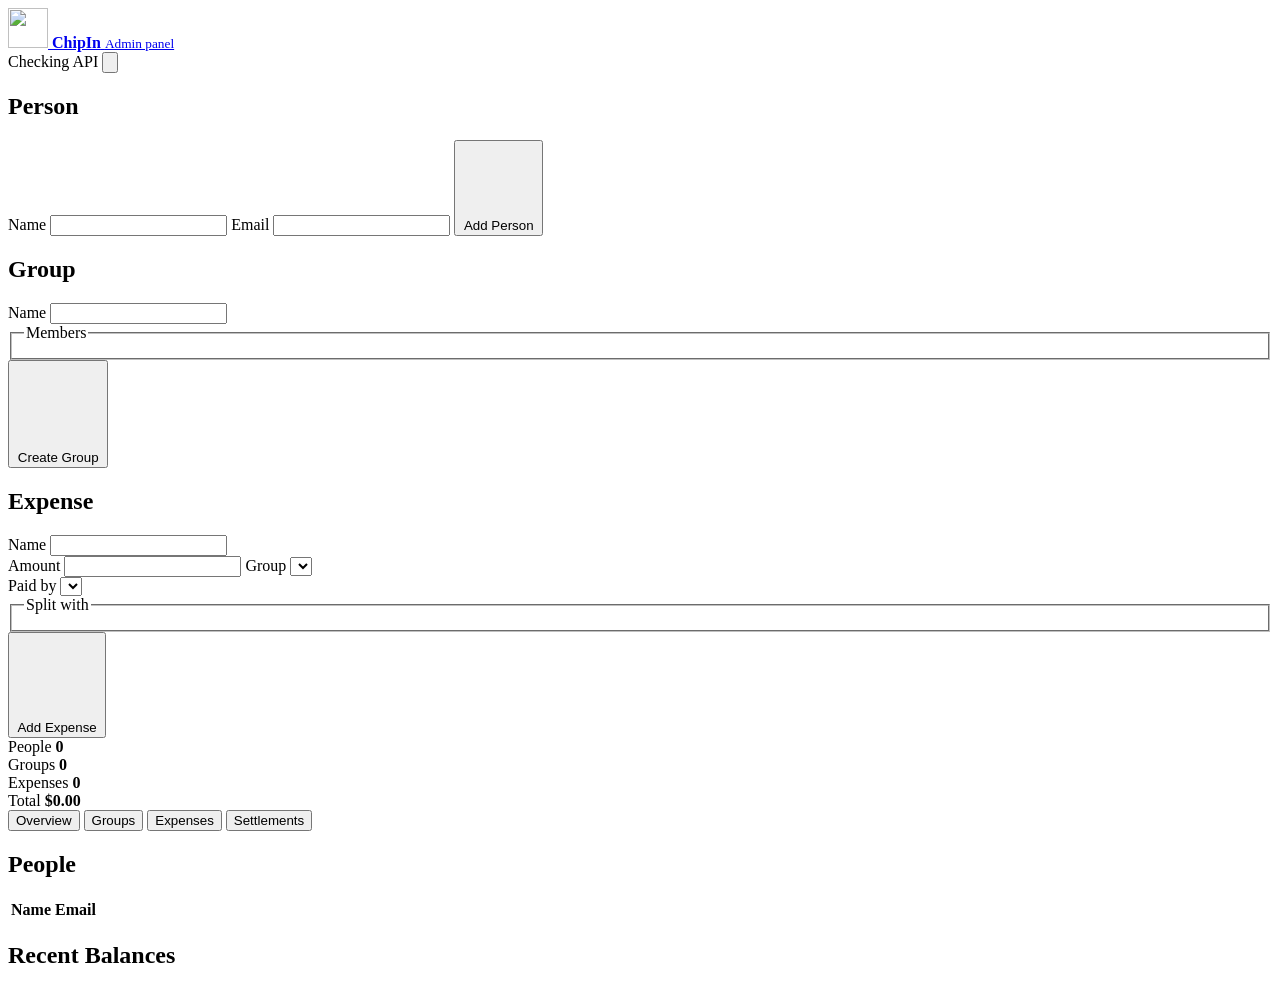
==== app/static/admin/index.html @ 15cfe213 "Renamed the client route/panel to admin route/panel: - Updated COMMANDS.md to reflect new admin pane" ====
<!doctype html>
<html lang="en">
  <head>
    <meta charset="utf-8">
    <meta name="viewport" content="width=device-width, initial-scale=1">
    <title>ChipIn Admin</title>
    <link rel="icon" href="/static/admin/chipin-mark.svg" type="image/svg+xml">
    <link rel="stylesheet" href="/static/admin/styles.css">
  </head>
  <body>
    <div class="app-shell">
      <header class="topbar">
        <a class="brand" href="/admin" aria-label="ChipIn admin">
          <img src="/static/admin/chipin-mark.svg" alt="" width="40" height="40">
          <span>
            <strong>ChipIn</strong>
            <small>Admin panel</small>
          </span>
        </a>
        <div class="topbar-actions">
          <span class="status-pill" id="api-status" data-state="loading">Checking API</span>
          <button class="icon-button" id="refresh-button" type="button" title="Refresh data" aria-label="Refresh data">
            <svg aria-hidden="true" viewBox="0 0 24 24">
              <path d="M20 12a8 8 0 1 1-2.34-5.66"/>
              <path d="M20 4v6h-6"/>
            </svg>
          </button>
        </div>
      </header>

      <main class="workspace">
        <aside class="sidebar" aria-label="Create records">
          <section class="tool-panel">
            <div class="section-heading">
              <h2>Person</h2>
            </div>
            <form id="user-form" class="stacked-form">
              <label>
                <span>Name</span>
                <input id="user-name" name="name" autocomplete="name" required>
              </label>
              <label>
                <span>Email</span>
                <input id="user-email" name="email" type="email" autocomplete="email" required>
              </label>
              <button class="primary-action" type="submit">
                <svg aria-hidden="true" viewBox="0 0 24 24">
                  <path d="M12 5v14"/>
                  <path d="M5 12h14"/>
                </svg>
                Add Person
              </button>
            </form>
          </section>

          <section class="tool-panel">
            <div class="section-heading">
              <h2>Group</h2>
            </div>
            <form id="group-form" class="stacked-form">
              <label>
                <span>Name</span>
                <input id="group-name" name="name" required>
              </label>
              <fieldset>
                <legend>Members</legend>
                <div id="group-users" class="check-list" data-empty="No people yet"></div>
              </fieldset>
              <button class="primary-action" type="submit">
                <svg aria-hidden="true" viewBox="0 0 24 24">
                  <path d="M12 5v14"/>
                  <path d="M5 12h14"/>
                </svg>
                Create Group
              </button>
            </form>
          </section>

          <section class="tool-panel">
            <div class="section-heading">
              <h2>Expense</h2>
            </div>
            <form id="expense-form" class="stacked-form">
              <label>
                <span>Name</span>
                <input id="expense-name" name="name" required>
              </label>
              <div class="form-row">
                <label>
                  <span>Amount</span>
                  <input id="expense-amount" name="amount" type="number" step="0.01" min="0.01" inputmode="decimal" required>
                </label>
                <label>
                  <span>Group</span>
                  <select id="expense-group" name="group" required></select>
                </label>
              </div>
              <label>
                <span>Paid by</span>
                <select id="expense-payer" name="payer" required></select>
              </label>
              <fieldset>
                <legend>Split with</legend>
                <div id="expense-sharers" class="check-list" data-empty="Select a group"></div>
              </fieldset>
              <button class="primary-action" type="submit">
                <svg aria-hidden="true" viewBox="0 0 24 24">
                  <path d="M12 5v14"/>
                  <path d="M5 12h14"/>
                </svg>
                Add Expense
              </button>
            </form>
          </section>
        </aside>

        <section class="main-panel" aria-label="ChipIn data">
          <div class="summary-grid" aria-label="Summary">
            <article class="metric-card">
              <span>People</span>
              <strong id="people-count">0</strong>
            </article>
            <article class="metric-card">
              <span>Groups</span>
              <strong id="groups-count">0</strong>
            </article>
            <article class="metric-card">
              <span>Expenses</span>
              <strong id="expenses-count">0</strong>
            </article>
            <article class="metric-card">
              <span>Total</span>
              <strong id="expenses-total">$0.00</strong>
            </article>
          </div>

          <div class="tabs" role="tablist" aria-label="Data views">
            <button id="tab-overview" class="tab is-active" type="button" role="tab" aria-controls="panel-overview" aria-selected="true">Overview</button>
            <button id="tab-groups" class="tab" type="button" role="tab" aria-controls="panel-groups" aria-selected="false">Groups</button>
            <button id="tab-expenses" class="tab" type="button" role="tab" aria-controls="panel-expenses" aria-selected="false">Expenses</button>
            <button id="tab-settlements" class="tab" type="button" role="tab" aria-controls="panel-settlements" aria-selected="false">Settlements</button>
          </div>

          <section id="panel-overview" class="tab-panel is-active" role="tabpanel" aria-labelledby="tab-overview">
            <div class="split-grid">
              <section class="data-panel">
                <div class="section-heading">
                  <h2>People</h2>
                </div>
                <div class="table-wrap">
                  <table>
                    <thead>
                      <tr>
                        <th>Name</th>
                        <th>Email</th>
                      </tr>
                    </thead>
                    <tbody id="users-table"></tbody>
                  </table>
                </div>
              </section>
              <section class="data-panel">
                <div class="section-heading">
                  <h2>Recent Balances</h2>
                </div>
                <div id="overview-settlements" class="settlement-list"></div>
              </section>
            </div>
          </section>

          <section id="panel-groups" class="tab-panel" role="tabpanel" aria-labelledby="tab-groups" hidden>
            <div class="data-panel">
              <div class="section-heading">
                <h2>Groups</h2>
              </div>
              <div id="groups-list" class="record-grid"></div>
            </div>
          </section>

          <section id="panel-expenses" class="tab-panel" role="tabpanel" aria-labelledby="tab-expenses" hidden>
            <div class="data-panel">
              <div class="section-heading">
                <h2>Expenses</h2>
              </div>
              <div class="table-wrap">
                <table>
                  <thead>
                    <tr>
                      <th>Name</th>
                      <th>Group</th>
                      <th>Paid by</th>
                      <th>Split</th>
                      <th class="numeric">Amount</th>
                      <th class="action-cell">Action</th>
                    </tr>
                  </thead>
                  <tbody id="expenses-table"></tbody>
                </table>
              </div>
            </div>
          </section>

          <section id="panel-settlements" class="tab-panel" role="tabpanel" aria-labelledby="tab-settlements" hidden>
            <div class="settlement-toolbar">
              <label>
                <span>Group</span>
                <select id="settlement-group"></select>
              </label>
            </div>
            <div class="data-panel">
              <div class="section-heading">
                <h2>Balances</h2>
              </div>
              <div id="settlements-list" class="settlement-list"></div>
            </div>
          </section>
        </section>
      </main>
    </div>

    <div id="toast" class="toast" role="status" aria-live="polite"></div>

    <script src="/static/admin/app.js" defer></script>
  </body>
</html>
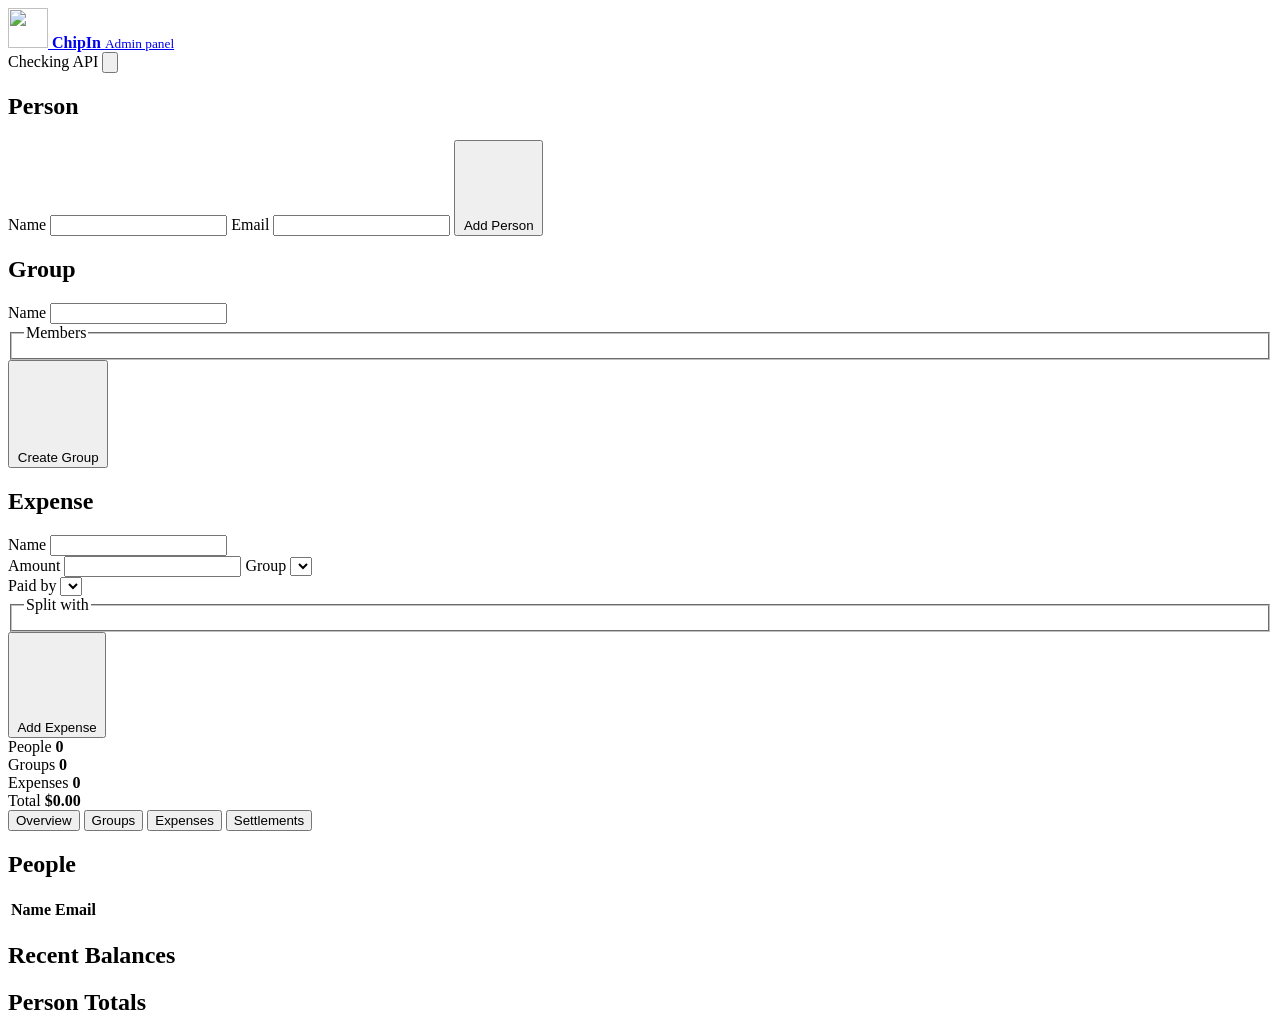
==== commit e66b6f6e: "Add person balances overview to admin panel" ====
--- a/app/static/admin/index.html
+++ b/app/static/admin/index.html
@@ -164,6 +164,12 @@
                   <h2>Recent Balances</h2>
                 </div>
                 <div id="overview-settlements" class="settlement-list"></div>
+                <div class="overview-balance-block">
+                  <div class="section-heading">
+                    <h2>Person Totals</h2>
+                  </div>
+                  <div id="overview-person-balances" class="person-balance-list"></div>
+                </div>
               </section>
             </div>
           </section>
@@ -173,7 +179,10 @@
               <div class="section-heading">
                 <h2>Groups</h2>
               </div>
-              <div id="groups-list" class="record-grid"></div>
+              <div class="group-browser">
+                <div id="groups-list" class="record-grid group-list"></div>
+                <div id="group-detail" class="group-detail"></div>
+              </div>
             </div>
           </section>
 
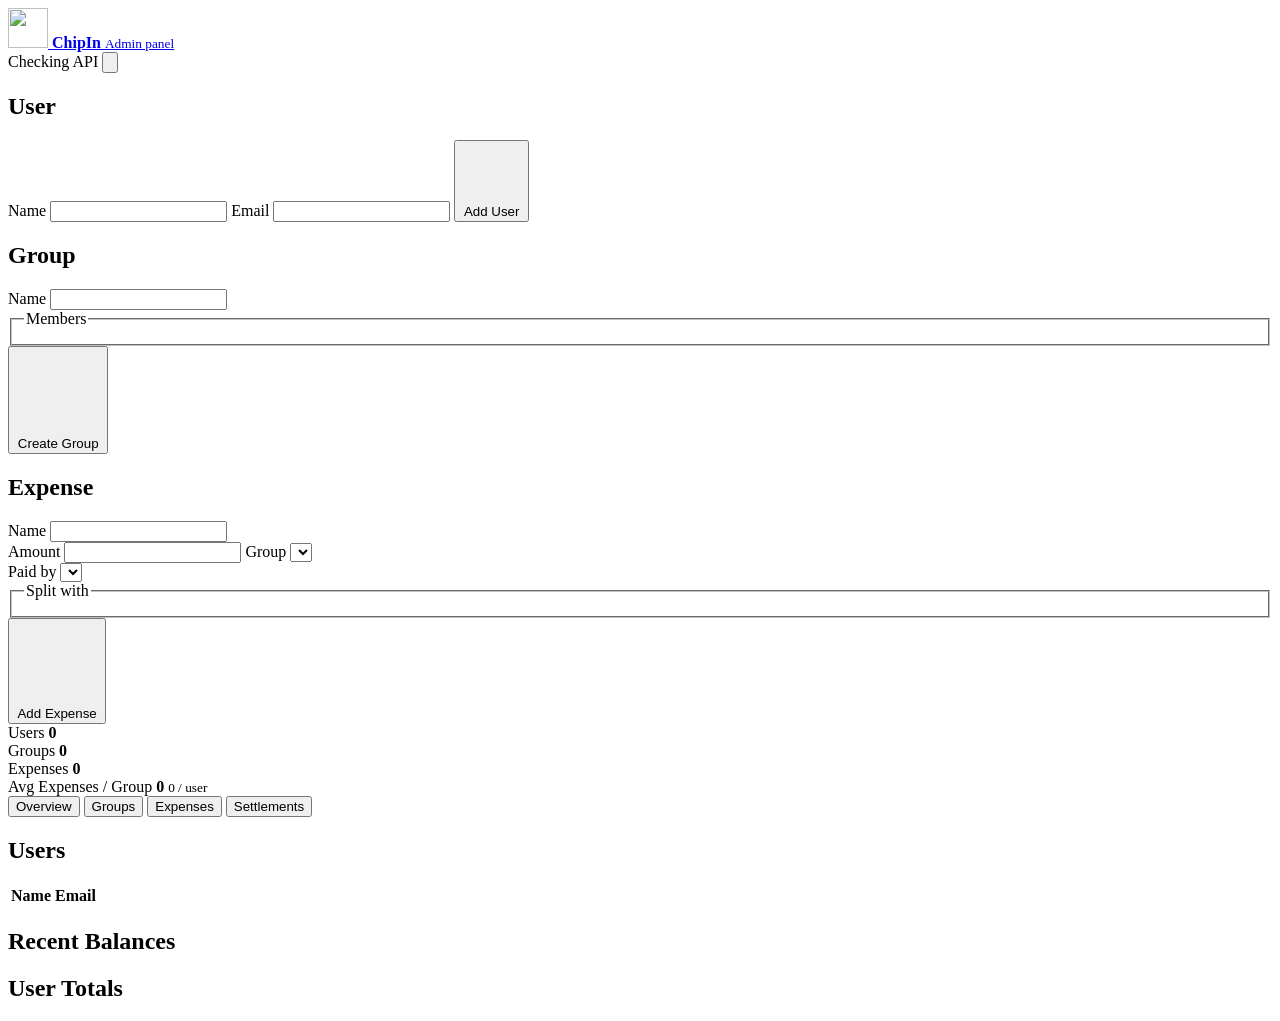
==== commit 86edf05a: "Update terminology from "person" to "user" in admin panel and related documentation; Changed the tot" ====
--- a/app/static/admin/index.html
+++ b/app/static/admin/index.html
@@ -10,7 +10,7 @@
   <body>
     <div class="app-shell">
       <header class="topbar">
-        <a class="brand" href="/admin" aria-label="ChipIn admin">
+        <a class="brand" href="/admin/" aria-label="ChipIn admin">
           <img src="/static/admin/chipin-mark.svg" alt="" width="40" height="40">
           <span>
             <strong>ChipIn</strong>
@@ -32,7 +32,7 @@
         <aside class="sidebar" aria-label="Create records">
           <section class="tool-panel">
             <div class="section-heading">
-              <h2>Person</h2>
+              <h2>User</h2>
             </div>
             <form id="user-form" class="stacked-form">
               <label>
@@ -48,7 +48,7 @@
                   <path d="M12 5v14"/>
                   <path d="M5 12h14"/>
                 </svg>
-                Add Person
+                Add User
               </button>
             </form>
           </section>
@@ -64,7 +64,7 @@
               </label>
               <fieldset>
                 <legend>Members</legend>
-                <div id="group-users" class="check-list" data-empty="No people yet"></div>
+                <div id="group-users" class="check-list" data-empty="No users yet"></div>
               </fieldset>
               <button class="primary-action" type="submit">
                 <svg aria-hidden="true" viewBox="0 0 24 24">
@@ -117,8 +117,8 @@
         <section class="main-panel" aria-label="ChipIn data">
           <div class="summary-grid" aria-label="Summary">
             <article class="metric-card">
-              <span>People</span>
-              <strong id="people-count">0</strong>
+              <span>Users</span>
+              <strong id="users-count">0</strong>
             </article>
             <article class="metric-card">
               <span>Groups</span>
@@ -129,8 +129,9 @@
               <strong id="expenses-count">0</strong>
             </article>
             <article class="metric-card">
-              <span>Total</span>
-              <strong id="expenses-total">$0.00</strong>
+              <span>Avg Expenses / Group</span>
+              <strong id="average-expenses-group">0</strong>
+              <small id="average-expenses-user">0 / user</small>
             </article>
           </div>
 
@@ -145,7 +146,7 @@
             <div class="split-grid">
               <section class="data-panel">
                 <div class="section-heading">
-                  <h2>People</h2>
+                  <h2>Users</h2>
                 </div>
                 <div class="table-wrap">
                   <table>
@@ -166,9 +167,9 @@
                 <div id="overview-settlements" class="settlement-list"></div>
                 <div class="overview-balance-block">
                   <div class="section-heading">
-                    <h2>Person Totals</h2>
+                    <h2>User Totals</h2>
                   </div>
-                  <div id="overview-person-balances" class="person-balance-list"></div>
+                  <div id="overview-user-balances" class="user-balance-list"></div>
                 </div>
               </section>
             </div>
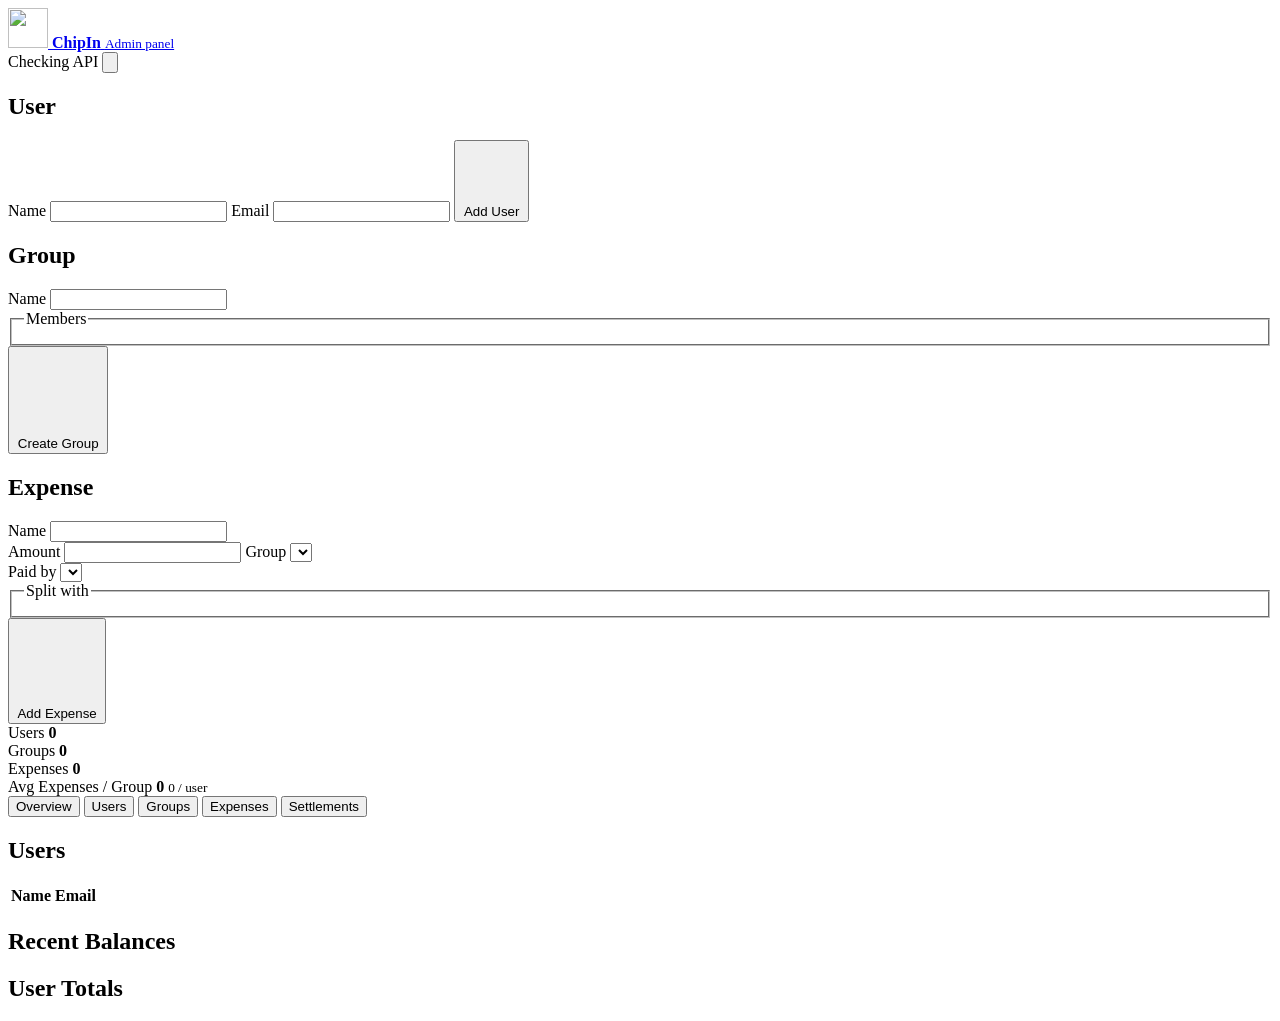
==== commit 7425f50b: "Add users information tab and update app structure documentation" ====
--- a/app/static/admin/index.html
+++ b/app/static/admin/index.html
@@ -137,6 +137,7 @@
 
           <div class="tabs" role="tablist" aria-label="Data views">
             <button id="tab-overview" class="tab is-active" type="button" role="tab" aria-controls="panel-overview" aria-selected="true">Overview</button>
+            <button id="tab-users" class="tab" type="button" role="tab" aria-controls="panel-users" aria-selected="false">Users</button>
             <button id="tab-groups" class="tab" type="button" role="tab" aria-controls="panel-groups" aria-selected="false">Groups</button>
             <button id="tab-expenses" class="tab" type="button" role="tab" aria-controls="panel-expenses" aria-selected="false">Expenses</button>
             <button id="tab-settlements" class="tab" type="button" role="tab" aria-controls="panel-settlements" aria-selected="false">Settlements</button>
@@ -172,6 +173,26 @@
                   <div id="overview-user-balances" class="user-balance-list"></div>
                 </div>
               </section>
+            </div>
+          </section>
+
+          <section id="panel-users" class="tab-panel" role="tabpanel" aria-labelledby="tab-users" hidden>
+            <div class="data-panel">
+              <div class="section-heading">
+                <h2>Users</h2>
+              </div>
+              <div class="table-wrap">
+                <table>
+                  <thead>
+                    <tr>
+                      <th>Name</th>
+                      <th>Email</th>
+                      <th>ID</th>
+                    </tr>
+                  </thead>
+                  <tbody id="users-manage-table"></tbody>
+                </table>
+              </div>
             </div>
           </section>
 
